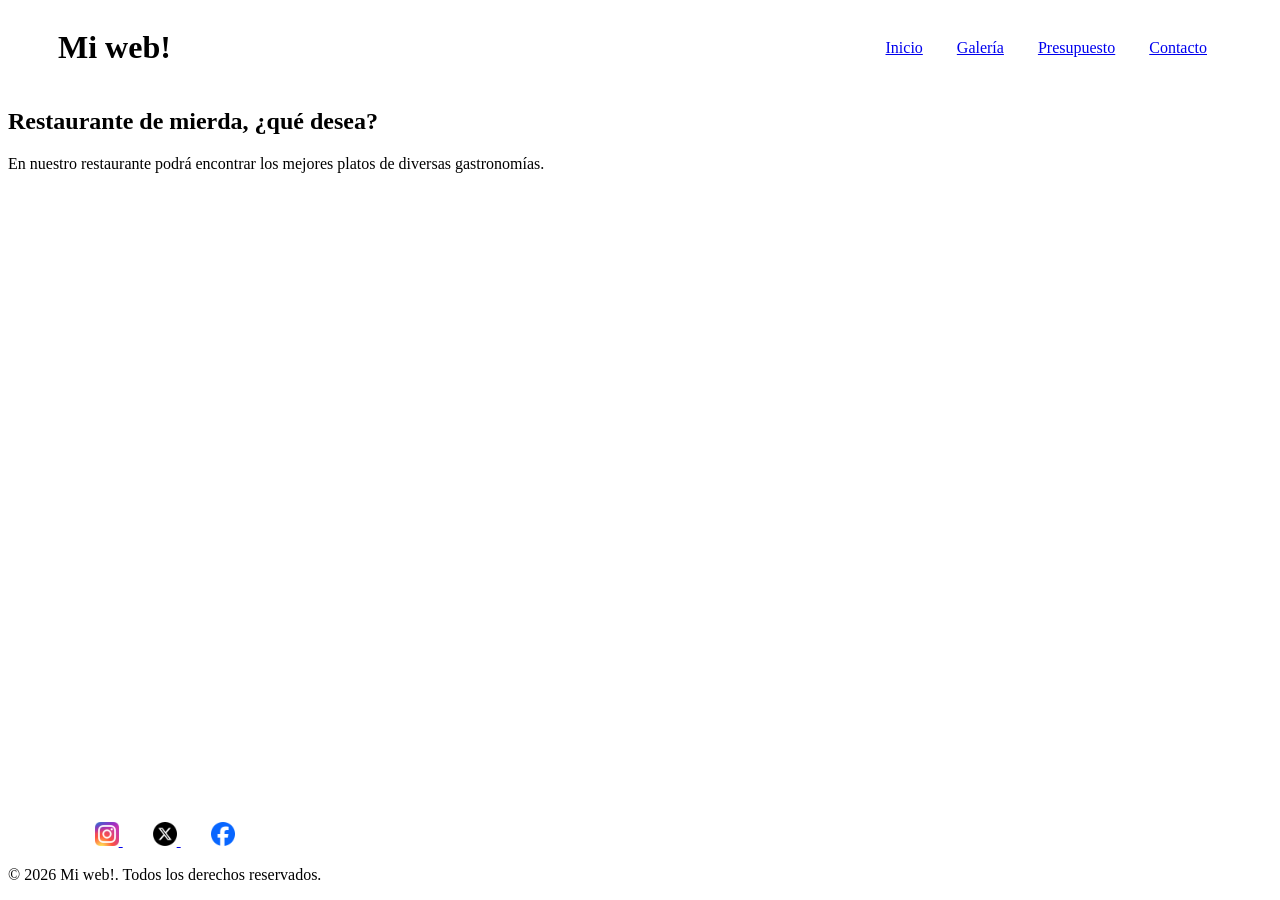
==== views/contacto.html @ 3603196a "Agregados diversos assets para la galería. Agregado favicon. Agregado archivo de estilos. Trabajadas" ====
<!DOCTYPE html>
<html lang="es">
    <head>
        <meta charset="UTF-8">
        <meta name="viewport" content="width=device-width, initial-scale=1.0">
        <meta name="robots" content="index, follow">
        <title>Mi web</title>
        <meta name="author" content="Nicolás Da Silva">
        <meta name="description" content="Contáctenos y haga su reserva.">
        <meta name="keywords" content="reservas, información, eventos">
        <link rel="stylesheet" href="../css/styles.css">
        <link rel="icon" type="image/png" href="favicon.ico">
    </head>
    <body>
        <header>
            <div id="header-container">
                <h1>Mi web!</h1>
                <nav>
                    <a href="../index.html">Inicio</a>
                    <a href="galeria.html">Galería</a>
                    <a href="presupuesto.html">Presupuesto</a>
                    <a href="#">Contacto</a>
                </nav>
            </div>
        </header>
        <main>
            <section>
                <h2>Restaurante de mierda, ¿qué desea?</h2>
            </section>
            <section>En nuestro restaurante podrá encontrar los mejores platos de diversas gastronomías.</section>
        </main>
        <footer>
            <div id="footer-container">
                <nav>
                    <a href="https://www.instagram.com/">
                        <img src="../assets/img/instagram_icon.png" title="¡Síguenos en Instagram!" alt="¡Síguenos en Instagram!" width="24px">
                    </a>
                    <a href="https://www.x.com/">
                        <img src="../assets/img/x_icon.png" title="¡Síguenos en X!" alt="¡Síguenos en X!" width="24px">
                    </a>                
                    <a href="https://www.facebook.com/">
                        <img src="../assets/img/facebook_icon.png" title="¡Síguenos en Facebook!" alt="¡Síguenos en Facebook!" width="24px">
                    </a>
                </nav>
                <p>&copy; 2026 Mi web!. Todos los derechos reservados.</p>
            </div>
        </footer>
    </body>
</html>
---- css/styles.css ----
#header-container {
    display: flex;
    justify-content: space-between;
    align-items: center;
    padding-inline: 50px;
}

nav > a {
    padding-inline: 15px;
}

#footer-container {
    position: fixed;
    bottom: 0px;
    display: flex;
    flex-direction: column;
    justify-content: center;
    align-items: center;
}

#gallery-container {
    display: grid;
    grid-template-columns: 200px 200px 200px 200px;
    grid-template-rows: 200px 200px 200px 200px;
    gap: 20px 20px;
}
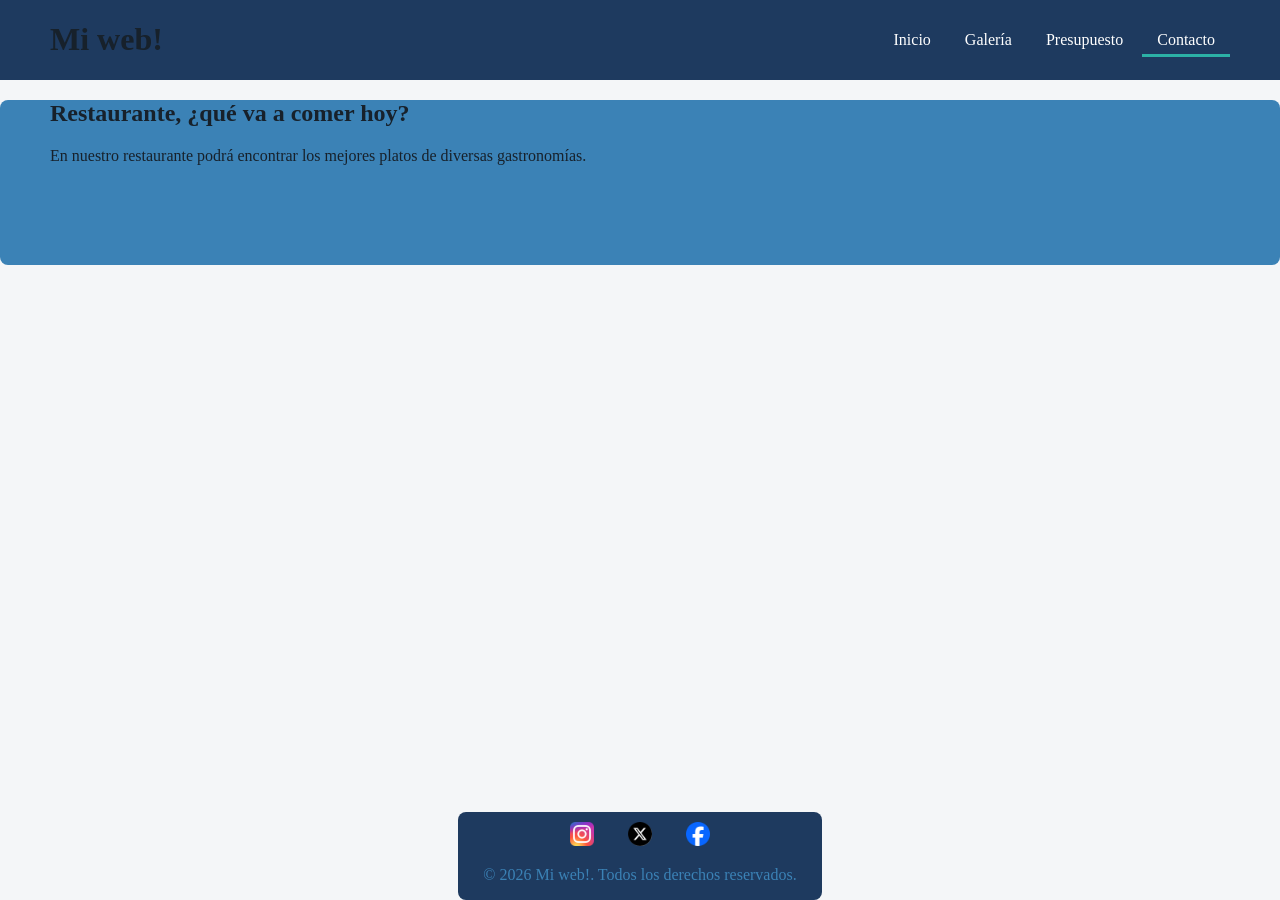
==== commit 7692d71c: "Mayores cambios en todo." ====
--- a/views/contacto.html
+++ b/views/contacto.html
@@ -9,7 +9,7 @@
         <meta name="description" content="Contáctenos y haga su reserva.">
         <meta name="keywords" content="reservas, información, eventos">
         <link rel="stylesheet" href="../css/styles.css">
-        <link rel="icon" type="image/png" href="favicon.ico">
+        <link rel="icon" type="image/png" href="../favicon.ico">
     </head>
     <body>
         <header>
@@ -19,30 +19,32 @@
                     <a href="../index.html">Inicio</a>
                     <a href="galeria.html">Galería</a>
                     <a href="presupuesto.html">Presupuesto</a>
-                    <a href="#">Contacto</a>
+                    <a class="selected" href="#">Contacto</a>
                 </nav>
             </div>
         </header>
         <main>
             <section>
-                <h2>Restaurante de mierda, ¿qué desea?</h2>
+                <h2>Restaurante, <span>¿qué va a comer hoy?</span></h2>
             </section>
             <section>En nuestro restaurante podrá encontrar los mejores platos de diversas gastronomías.</section>
         </main>
         <footer>
-            <div id="footer-container">
-                <nav>
-                    <a href="https://www.instagram.com/">
-                        <img src="../assets/img/instagram_icon.png" title="¡Síguenos en Instagram!" alt="¡Síguenos en Instagram!" width="24px">
-                    </a>
-                    <a href="https://www.x.com/">
-                        <img src="../assets/img/x_icon.png" title="¡Síguenos en X!" alt="¡Síguenos en X!" width="24px">
-                    </a>                
-                    <a href="https://www.facebook.com/">
-                        <img src="../assets/img/facebook_icon.png" title="¡Síguenos en Facebook!" alt="¡Síguenos en Facebook!" width="24px">
-                    </a>
-                </nav>
-                <p>&copy; 2026 Mi web!. Todos los derechos reservados.</p>
+            <div id="footer-container-1">
+                <div id="footer-container-2">
+                    <nav>
+                        <a href="https://www.instagram.com/">
+                            <img src="../assets/img/instagram_icon.png" title="¡Síguenos en Instagram!" alt="¡Síguenos en Instagram!" width="24px">
+                        </a>
+                        <a href="https://www.x.com/">
+                            <img src="../assets/img/x_icon.png" title="¡Síguenos en X!" alt="¡Síguenos en X!" width="24px">
+                        </a>                
+                        <a href="https://www.facebook.com/">
+                            <img src="../assets/img/facebook_icon.png" title="¡Síguenos en Facebook!" alt="¡Síguenos en Facebook!" width="24px">
+                        </a>
+                    </nav>
+                    <p>&copy; 2026 Mi web!. Todos los derechos reservados.</p>
+                </div>
             </div>
         </footer>
     </body>
--- a/css/styles.css
+++ b/css/styles.css
@@ -1,26 +1,165 @@
+body {
+    margin: 0;
+    background-color: #f4f6f8;
+    color: #17212b;
+}
+
+#body-container {
+    display: flex;
+    flex-direction: column;
+}
+
+header {
+    background-color: #1e3a5f;
+}
+
 #header-container {
     display: flex;
     justify-content: space-between;
     align-items: center;
     padding-inline: 50px;
+    border-radius: 8px;
 }
 
 nav > a {
     padding-inline: 15px;
+    padding-bottom: 6px;
+    color: white;
+    text-decoration: none;
 }
 
-#footer-container {
-    position: fixed;
-    bottom: 0px;
+nav > a:hover {
+    color: #2cb1a6;
+}
+
+.selected {
+    color: 2cb1a6;
+    border-bottom: 3px solid #2cb1a6;
+}
+
+main {
+    background-color: #3b82b6;
+    padding-left: 50px;
+    padding-right: 50px;
+    padding-bottom: 100px;
+    border-radius: 8px;
+}
+
+/* Sección de introducción*/
+
+#intro {
+    margin-bottom: 100px;
+}
+
+#intro > h2 {
+    text-align: center;
+    font-size: 2.2rem;
+    color: #1e3a5f;
+    margin: 35px 0px 25px;
+}
+
+#intro > h2 > span {
+    color: #2cb1a6;
+    font-style: italic;
+}
+
+#intro > h2::after {
+    content: "";
+    display: block;
+    width: 55px;
+    height: 4px;
+    margin: 12px auto 0;
+    background-color: #2cb1a6;
+    border-radius: 10px;
+}
+
+#indoors-img {
+    max-width: 80%;
+    height: auto;
+    display: block;
+    margin: 25px auto;
+    border-radius: 14px;
+    box-shadow: 0 8px 25px rgba(0, 0, 0, 0.15);
+}
+
+#restaurant-description {
+    max-width: 750px;
+    margin: 25px auto 50px;
+    padding: 0 20px;
+    text-align: center;
+    color: #17212b;
+    font-size: 1.05rem;
+    line-height: 1.7;
+}
+
+p {
+    color: #17212B;
+}
+
+/* Tabla de horairos*/
+
+#horario {
+    width: 90%;
+    margin: 30px 30px;
+    padding-left: 30px;
+    border-collapse: separate;
+    border-spacing: 0;
+    background-color: white;
+    border-radius: 12px;
+    overflow: hidden;
+    box-shadow: 0 4px 15px rgba(0, 0, 0, 0.12);
+}
+
+#horario thead {
+    background-color: #2c3e50;
+    color: white;
+}
+
+#horario th {
+    padding: 15px 12px;
+    text-align: center;
+    font-weight: bold;
+}
+
+#horario td {
+    padding: 13px 12px;
+    text-align: center;
+    border-bottom: 1px solid #e5e5e5;
+}
+
+#footer-container-1 {
+    display: flex;
+    justify-content: center;
+    align-items: center;
+    width: 100%;
+}
+
+#footer-container-2 {
     display: flex;
     flex-direction: column;
     justify-content: center;
     align-items: center;
+    position: fixed;
+    bottom: 0px;
+    background-color: #1e3a5f;
+    border-radius: 8px;
+    padding: 10px 25px 0px 25px;
 }
+
+footer p {
+    color: #3B82B6;
+}
+
+/* Galería */
 
 #gallery-container {
     display: grid;
     grid-template-columns: 200px 200px 200px 200px;
     grid-template-rows: 200px 200px 200px 200px;
     gap: 20px 20px;
+}
+
+.gallery-img {
+    width: 200px;
+    height: 200px;
 }
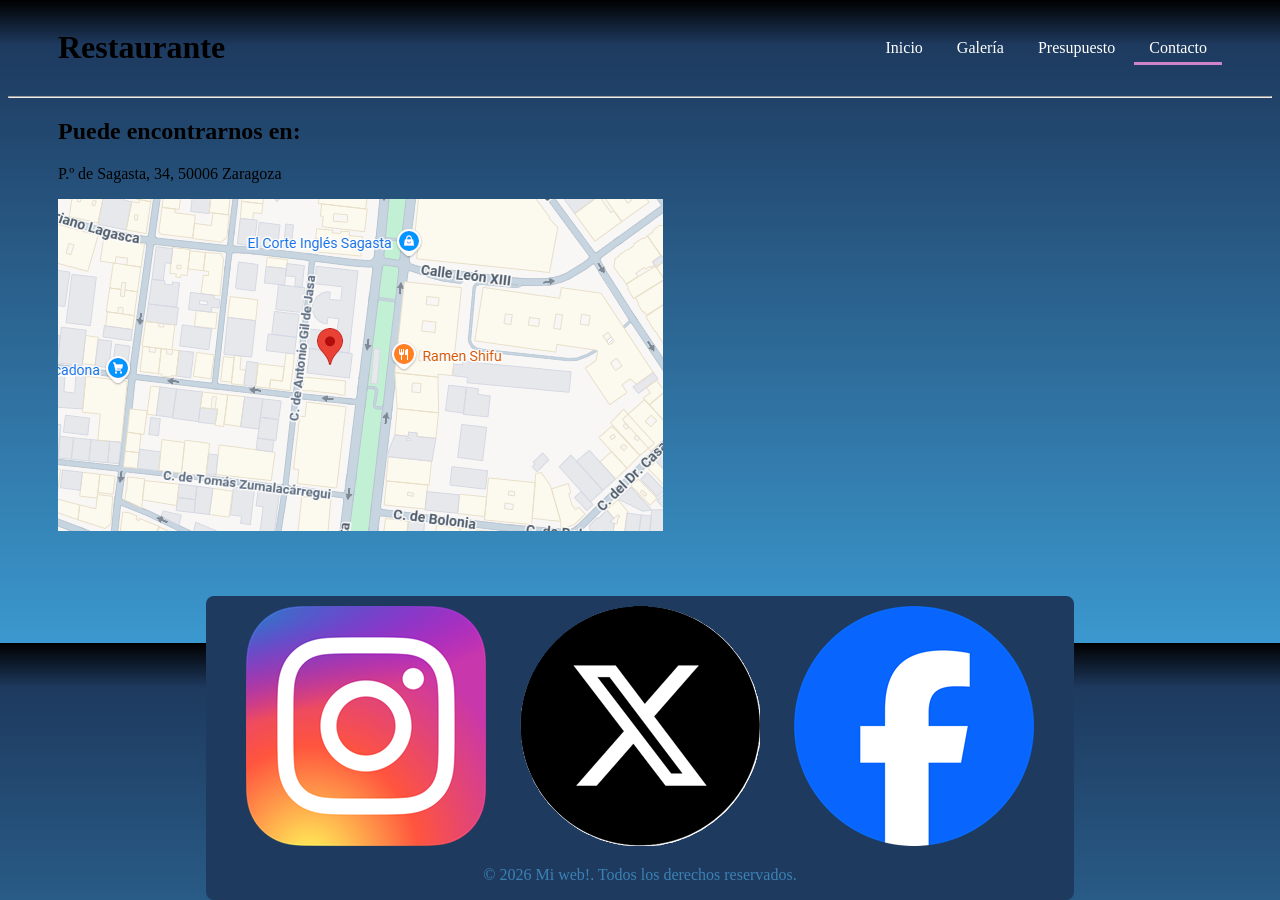
==== commit fd7ec3bb: "Ya se va pareciendo más a una web de verdad :)." ====
--- a/views/contacto.html
+++ b/views/contacto.html
@@ -14,33 +14,34 @@
     <body>
         <header>
             <div id="header-container">
-                <h1>Mi web!</h1>
+                <h1>Restaurante</h1>
                 <nav>
+                    <!-- La clase "selected" se usa para resaltar la sección actual -->
                     <a href="../index.html">Inicio</a>
                     <a href="galeria.html">Galería</a>
                     <a href="presupuesto.html">Presupuesto</a>
                     <a class="selected" href="#">Contacto</a>
                 </nav>
             </div>
+            <hr>
         </header>
         <main>
-            <section>
-                <h2>Restaurante, <span>¿qué va a comer hoy?</span></h2>
-            </section>
-            <section>En nuestro restaurante podrá encontrar los mejores platos de diversas gastronomías.</section>
+            <h2>Puede encontrarnos en:</h2>
+            <p>P.º de Sagasta, 34, 50006 Zaragoza</p>
+            <img src="../assets/img/contact/ubicación.png" title="Ubicación de nuestro local" alt="Ubicación de nuestro local">
         </main>
         <footer>
             <div id="footer-container-1">
                 <div id="footer-container-2">
                     <nav>
                         <a href="https://www.instagram.com/">
-                            <img src="../assets/img/instagram_icon.png" title="¡Síguenos en Instagram!" alt="¡Síguenos en Instagram!" width="24px">
+                            <img src="../assets/img/instagram_icon.png" title="¡Síguenos en Instagram!" alt="¡Síguenos en Instagram!">
                         </a>
                         <a href="https://www.x.com/">
-                            <img src="../assets/img/x_icon.png" title="¡Síguenos en X!" alt="¡Síguenos en X!" width="24px">
+                            <img src="../assets/img/x_icon.png" title="¡Síguenos en X!" alt="¡Síguenos en X!">
                         </a>                
                         <a href="https://www.facebook.com/">
-                            <img src="../assets/img/facebook_icon.png" title="¡Síguenos en Facebook!" alt="¡Síguenos en Facebook!" width="24px">
+                            <img src="../assets/img/facebook_icon.png" title="¡Síguenos en Facebook!" alt="¡Síguenos en Facebook!">
                         </a>
                     </nav>
                     <p>&copy; 2026 Mi web!. Todos los derechos reservados.</p>
--- a/css/styles.css
+++ b/css/styles.css
@@ -1,16 +1,11 @@
+/* Mismo fondo para todas las páginas de la web */
 body {
-    margin: 0;
-    background-color: #f4f6f8;
-    color: #17212b;
+    background-image: linear-gradient(to bottom, black, #1e3a5f 7%, #3b98ce);
 }
 
 #body-container {
     display: flex;
     flex-direction: column;
-}
-
-header {
-    background-color: #1e3a5f;
 }
 
 #header-container {
@@ -29,47 +24,48 @@
 }
 
 nav > a:hover {
-    color: #2cb1a6;
+    color: #D183C9;
 }
 
 .selected {
     color: 2cb1a6;
-    border-bottom: 3px solid #2cb1a6;
+    border-bottom: 3px solid #D183C9;
 }
 
 main {
-    background-color: #3b82b6;
     padding-left: 50px;
     padding-right: 50px;
     padding-bottom: 100px;
-    border-radius: 8px;
 }
 
-/* Sección de introducción*/
+/* Sección de introducción */
 
-#intro {
+#intro-flexbox {
+    display: flex;
+    justify-content: space-between;
+    align-items: center;
     margin-bottom: 100px;
 }
 
-#intro > h2 {
+#intro-flexbox h2 {
     text-align: center;
     font-size: 2.2rem;
-    color: #1e3a5f;
+    color: #3b98ce;
     margin: 35px 0px 25px;
 }
 
-#intro > h2 > span {
-    color: #2cb1a6;
+#intro-flexbox h2 > span {
+    color: #D183C9;
     font-style: italic;
 }
 
-#intro > h2::after {
+#intro-flexbox h2::after {
     content: "";
     display: block;
     width: 55px;
     height: 4px;
     margin: 12px auto 0;
-    background-color: #2cb1a6;
+    background-color: #d183c9;
     border-radius: 10px;
 }
 
@@ -92,19 +88,26 @@
     line-height: 1.7;
 }
 
-p {
-    color: #17212B;
+#bio {
+    max-width: 20%;
+    height: fit-content;
+    margin-bottom: 150px;
+    padding: 25px;
+    border-radius: 8px;
+    background-color: #f2edebaf;
+    color: #17212b;
+    text-align: justify;
 }
 
 /* Tabla de horairos*/
 
 #horario {
-    width: 90%;
-    margin: 30px 30px;
-    padding-left: 30px;
+    width: fit-content;
+    margin-inline: 20%;
+    padding-inline: 30px;
     border-collapse: separate;
     border-spacing: 0;
-    background-color: white;
+    background-color: #f2edeb;
     border-radius: 12px;
     overflow: hidden;
     box-shadow: 0 4px 15px rgba(0, 0, 0, 0.12);
@@ -150,6 +153,11 @@
     color: #3B82B6;
 }
 
+footer img {
+    width: "24px";
+    height: auto;
+}
+
 /* Galería */
 
 #gallery-container {
@@ -162,4 +170,10 @@
 .gallery-img {
     width: 200px;
     height: 200px;
+}
+
+/* Formulario de presupuesto */
+
+form {
+    height: 100vh;
 }
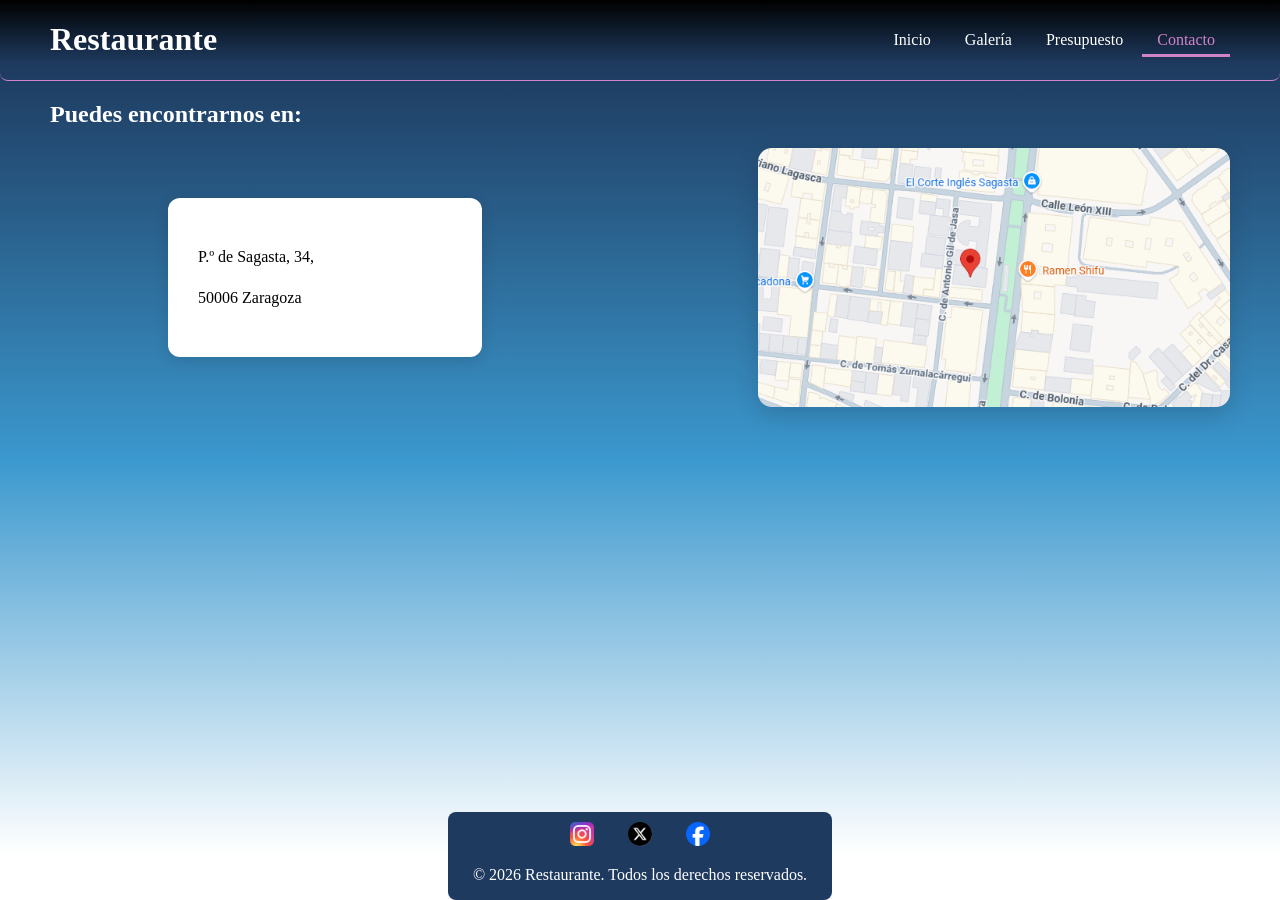
==== commit e39e1538: "Cambios mayores sobretodo en "Presupuesto" y "Contacto"." ====
--- a/views/contacto.html
+++ b/views/contacto.html
@@ -4,12 +4,12 @@
         <meta charset="UTF-8">
         <meta name="viewport" content="width=device-width, initial-scale=1.0">
         <meta name="robots" content="index, follow">
-        <title>Mi web</title>
+        <title>Dónde estamos | Restaurante</title>
         <meta name="author" content="Nicolás Da Silva">
-        <meta name="description" content="Contáctenos y haga su reserva.">
+        <meta name="description" content="Consulta la ubicación de nuestro local.">
         <meta name="keywords" content="reservas, información, eventos">
         <link rel="stylesheet" href="../css/styles.css">
-        <link rel="icon" type="image/png" href="../favicon.ico">
+        <link rel="icon" type="image/x-icon" href="../favicon.ico">
     </head>
     <body>
         <header>
@@ -23,28 +23,38 @@
                     <a class="selected" href="#">Contacto</a>
                 </nav>
             </div>
-            <hr>
         </header>
-        <main>
-            <h2>Puede encontrarnos en:</h2>
-            <p>P.º de Sagasta, 34, 50006 Zaragoza</p>
-            <img src="../assets/img/contact/ubicación.png" title="Ubicación de nuestro local" alt="Ubicación de nuestro local">
+        <main>            
+                <h2>Puedes encontrarnos en:</h2>
+            <div id="ubication-container">
+                <!-- <address> para aportar significado semántico -->
+                <address id="contact-card">
+                    <p>P.º de Sagasta, 34,</p>
+                    <p>50006 Zaragoza</p>
+                </address>
+                <img id="map-img" src="../assets/img/contact/ubicacion.png"
+                    title="Mapa de Zaragoza con nuestra ubicación" alt="Mapa de Zaragoza con nuestra ubicación"
+                    width="605" height="332">
+            </div>
         </main>
         <footer>
             <div id="footer-container-1">
                 <div id="footer-container-2">
                     <nav>
                         <a href="https://www.instagram.com/">
-                            <img src="../assets/img/instagram_icon.png" title="¡Síguenos en Instagram!" alt="¡Síguenos en Instagram!">
+                            <img src="../assets/img/instagram_icon.png" title="¡Síguenos en Instagram!" alt="Instagram del restaurante"
+                                width="240" height="240">
                         </a>
                         <a href="https://www.x.com/">
-                            <img src="../assets/img/x_icon.png" title="¡Síguenos en X!" alt="¡Síguenos en X!">
+                            <img src="../assets/img/x_icon.png" title="¡Síguenos en X!" alt="X del restaurante"
+                                width="240" height="240">
                         </a>                
                         <a href="https://www.facebook.com/">
-                            <img src="../assets/img/facebook_icon.png" title="¡Síguenos en Facebook!" alt="¡Síguenos en Facebook!">
+                            <img src="../assets/img/facebook_icon.png" title="¡Síguenos en Facebook!" alt="Facebook del restaurante"
+                                width="240" height="240">
                         </a>
                     </nav>
-                    <p>&copy; 2026 Mi web!. Todos los derechos reservados.</p>
+                    <p>&copy; 2026 Restaurante. Todos los derechos reservados.</p>
                 </div>
             </div>
         </footer>
--- a/css/styles.css
+++ b/css/styles.css
@@ -1,6 +1,8 @@
 /* Mismo fondo para todas las páginas de la web */
 body {
-    background-image: linear-gradient(to bottom, black, #1e3a5f 7%, #3b98ce);
+    margin: 0;
+    min-height: 100vh;
+    background-image: linear-gradient(to bottom, black, #1e3a5f 7%, #3b98ce, white 95%);
 }
 
 #body-container {
@@ -8,12 +10,16 @@
     flex-direction: column;
 }
 
+/* Barra superior */
+
 #header-container {
     display: flex;
     justify-content: space-between;
     align-items: center;
     padding-inline: 50px;
     border-radius: 8px;
+    color: white;
+    border-bottom: 1px solid #D183C9
 }
 
 nav > a {
@@ -28,7 +34,7 @@
 }
 
 .selected {
-    color: 2cb1a6;
+    color: #D183C9;
     border-bottom: 3px solid #D183C9;
 }
 
@@ -150,11 +156,11 @@
 }
 
 footer p {
-    color: #3B82B6;
+    color: white;
 }
 
 footer img {
-    width: "24px";
+    width: 24px;
     height: auto;
 }
 
@@ -172,8 +178,92 @@
     height: 200px;
 }
 
-/* Formulario de presupuesto */
-
-form {
-    height: 100vh;
+/* Página de presupuesto */
+
+#budget {
+    max-width: 600px;
+    margin-inline: auto;
+    padding: 30px;
+    border-radius: 12px;
+    background-color: white;
+    color: black;
+    box-shadow: 0 4px 15px rgba(0, 0, 0, 0.12);
+}
+
+#budget p {
+    display: flex;
+    flex-direction: column;
+    gap: 6px;
+    margin-bottom: 20px;
+}
+
+#budget label {
+    font-weight: bold;
+}
+
+#budget textarea {
+    resize: vertical;
+}
+
+.buttons {
+    display: flex;
+    gap: 15px;
+}
+
+.buttons button {
+    padding: 10px 28px;
+    border: 2px solid #1e3a5f;
+    border-radius: 8px;
+    font: inherit;
+    font-weight: bold;
+    cursor: pointer;
+}
+
+.buttons button[type="submit"] {
+    background-color: #1e3a5f;
+    color: white;
+}
+
+.buttons button[type="reset"] {
+    background-color: white;
+    color: #1e3a5f;
+}
+
+.buttons button:hover {
+    border-color: #D183C9;
+    background-color: #D183C9;
+    color: black;
+}
+
+/* Página de contacto */
+
+main h2 {
+    color: white;
+}
+
+#ubication-container {
+    display: flex;
+    align-items: center;
+    justify-content: center;
+    gap: 40px;
+}
+
+#contact-card {
+    flex: 1;
+    margin-left: 10%;
+    margin-right: 20%;
+    padding: 30px;
+    border-radius: 12px;
+    background-color: white;
+    color: black;
+    font-style: normal; /* <address> es cursiva por defecto */
+    line-height: 1.6;
+    box-shadow: 0 4px 15px rgba(0, 0, 0, 0.12);
+}
+
+#map-img {
+    width: 40%;
+    height: auto;
+    border-radius: 14px;
+    box-shadow: 0 8px 25px rgba(0, 0, 0, 0.15);
 }
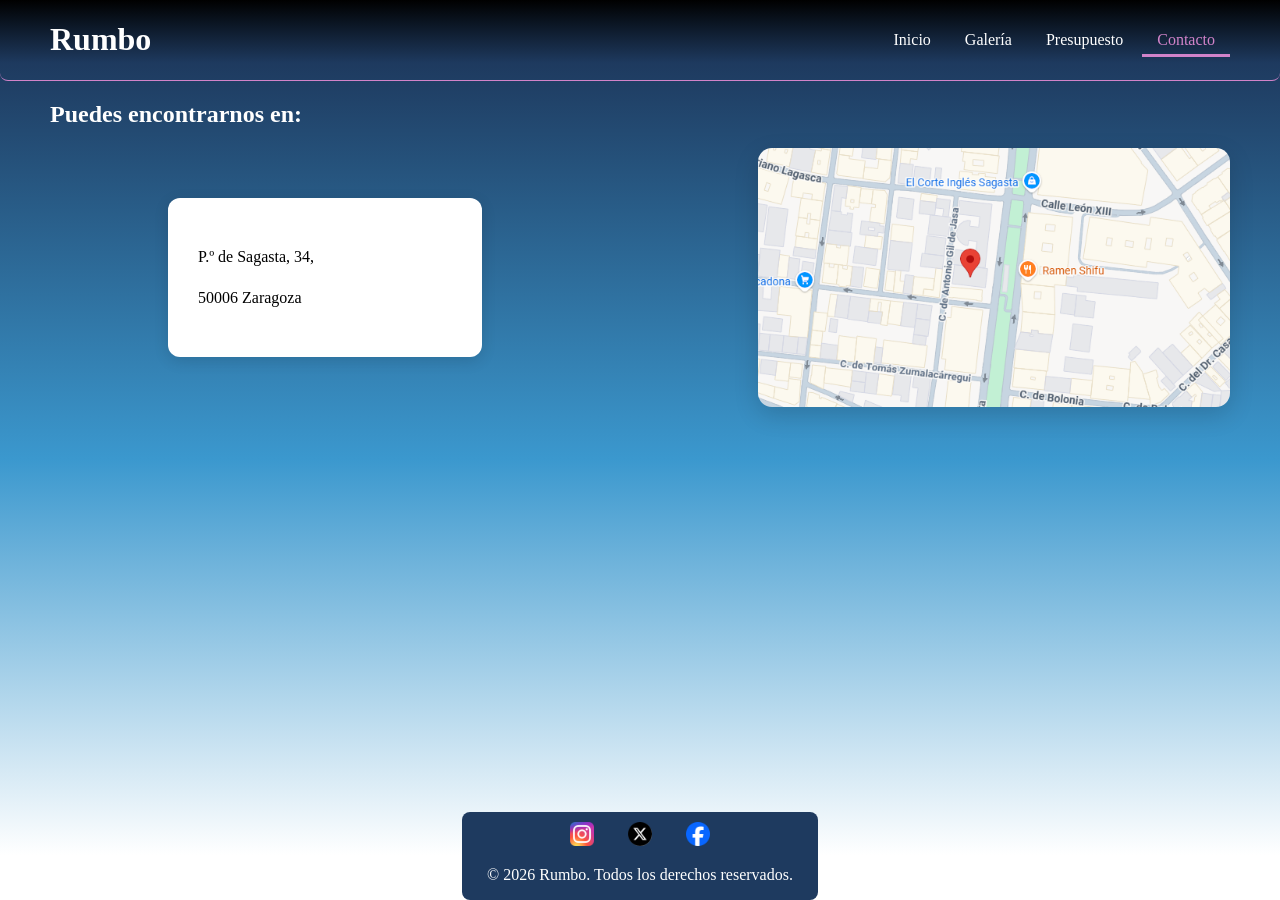
==== commit 554ac06c: "Actualizados nombre del local y eslogan. Corregidos algunos estilos en la página principal." ====
--- a/views/contacto.html
+++ b/views/contacto.html
@@ -4,7 +4,7 @@
         <meta charset="UTF-8">
         <meta name="viewport" content="width=device-width, initial-scale=1.0">
         <meta name="robots" content="index, follow">
-        <title>Dónde estamos | Restaurante</title>
+        <title>Dónde estamos | Rumbo</title>
         <meta name="author" content="Nicolás Da Silva">
         <meta name="description" content="Consulta la ubicación de nuestro local.">
         <meta name="keywords" content="reservas, información, eventos">
@@ -14,7 +14,7 @@
     <body>
         <header>
             <div id="header-container">
-                <h1>Restaurante</h1>
+                <h1>Rumbo</h1>
                 <nav>
                     <!-- La clase "selected" se usa para resaltar la sección actual -->
                     <a href="../index.html">Inicio</a>
@@ -54,7 +54,7 @@
                                 width="240" height="240">
                         </a>
                     </nav>
-                    <p>&copy; 2026 Restaurante. Todos los derechos reservados.</p>
+                    <p>&copy; 2026 Rumbo. Todos los derechos reservados.</p>
                 </div>
             </div>
         </footer>
--- a/css/styles.css
+++ b/css/styles.css
@@ -89,7 +89,7 @@
     margin: 25px auto 50px;
     padding: 0 20px;
     text-align: center;
-    color: #17212b;
+    color: #1e3a5f;
     font-size: 1.05rem;
     line-height: 1.7;
 }
@@ -100,8 +100,8 @@
     margin-bottom: 150px;
     padding: 25px;
     border-radius: 8px;
-    background-color: #f2edebaf;
-    color: #17212b;
+    background-color: white;
+    color: 1e3a5f;
     text-align: justify;
 }
 
@@ -113,10 +113,14 @@
     padding-inline: 30px;
     border-collapse: separate;
     border-spacing: 0;
-    background-color: #f2edeb;
+    background-color: white;
     border-radius: 12px;
     overflow: hidden;
     box-shadow: 0 4px 15px rgba(0, 0, 0, 0.12);
+}
+
+#horario h2 {
+    color: black;
 }
 
 #horario thead {
